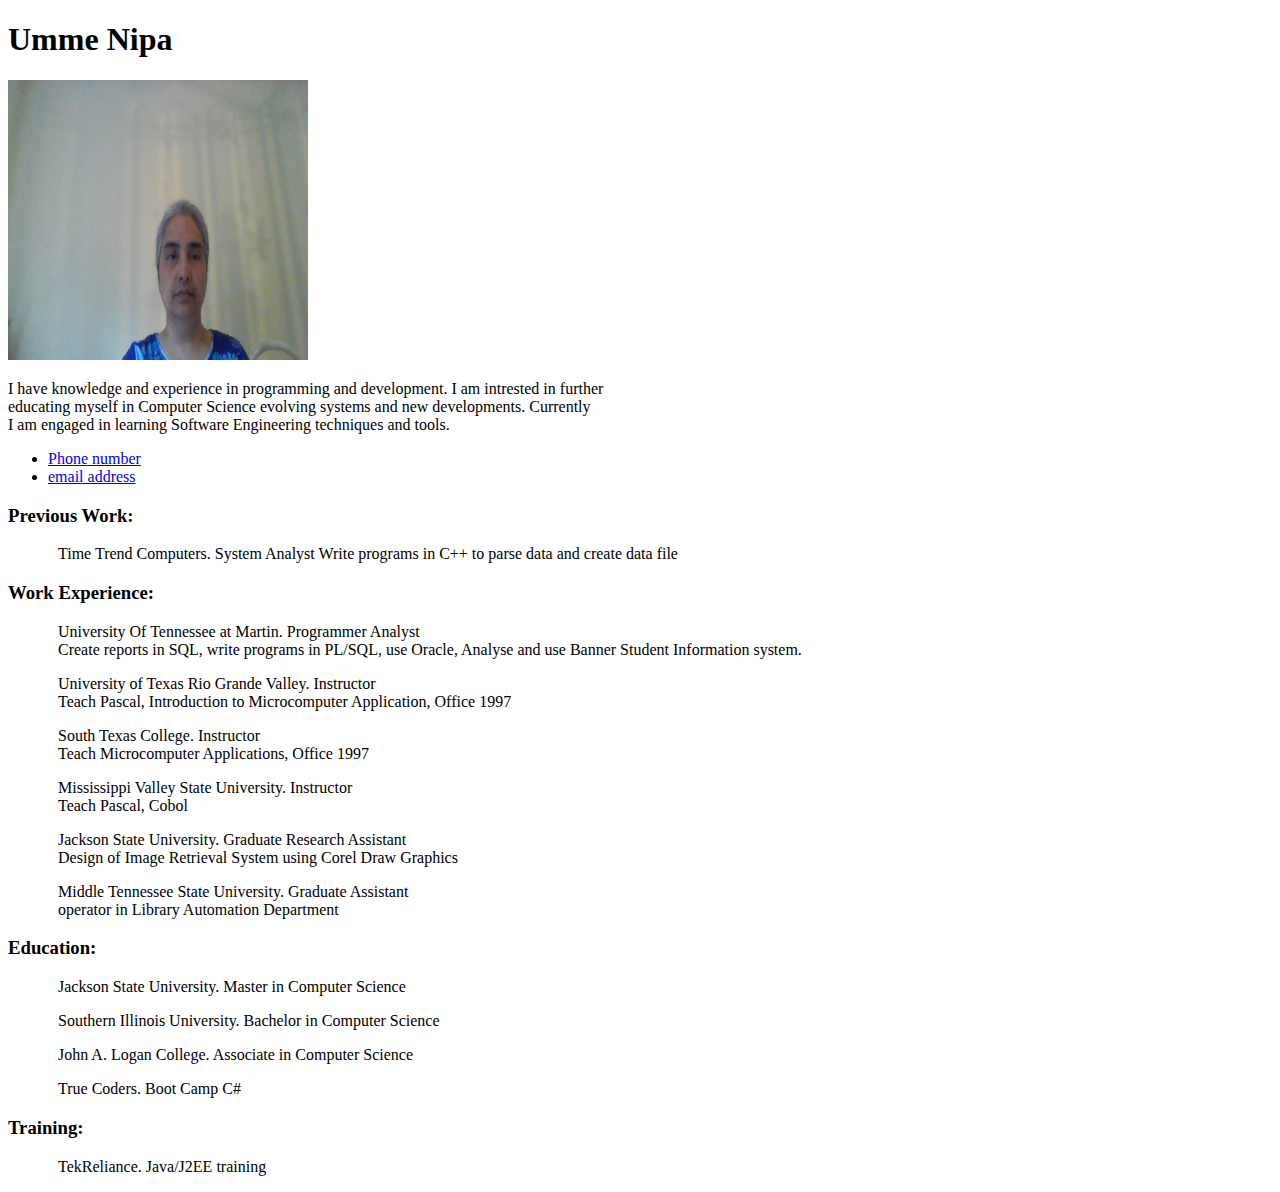
==== index.html @ 60f669bf "initial copy" ====
<!DOCTYPE html>
<html lang="en">
<head>
    <meta charset="UTF-8">
    <meta http-equiv="X-UA-Compatible" content="IE=edge">
    <meta name="viewport" content="width=device-width, initial-scale=1.0">
    <title>Umme Nipa</title>
</head>
<body>
    
    <Section>
        <h1>Umme Nipa</h1>
        <img src = "picturetwo.jpg" alt = "picture" width = 300 height = 280/>
        <p>I have knowledge and experience in programming and development.  I am intrested in further 
            <br>educating myself in Computer Science evolving systems and new developments.  Currently
            <br>I am engaged in learning Software Engineering techniques and tools.  </p>
        <ul>
            <li><a href="Tel: 3186197733">Phone number</a></li>
            <li><a href="mailto:unnipa01@yahoo.com"> email address</a></li>
        </ul>
    </Section>
    
    <section>
         <h3>Previous Work:</h3> 
         <p style = "margin-left:50px";>Time Trend Computers.  System Analyst   
             Write programs in C++ to parse data and create data file </p>
        <h3>Work Experience: </h3> 
        <p style = "margin-left:50px";> 
            University Of Tennessee at Martin.  Programmer Analyst<br>
            Create reports in SQL, write programs in PL/SQL,  use Oracle, Analyse and use Banner Student Information system.
        </p>
        <p style = "margin-left:50px";> University of Texas Rio Grande Valley.  Instructor<br>
           Teach Pascal, Introduction to Microcomputer Application, Office 1997
        </p>
        <p style = "margin-left:50px";>South Texas College.  Instructor<br>
            Teach Microcomputer Applications, Office 1997
        </p>
        <p style = "margin-left:50px";>Mississippi Valley State University.  Instructor<br>
            Teach Pascal, Cobol
        </p>
        <p style = "margin-left:50px";>Jackson State University.  Graduate Research Assistant<br>
            Design of Image Retrieval System using Corel Draw Graphics
        </p>
        <p style = "margin-left:50px";>Middle Tennessee State University.  Graduate Assistant<br>
            operator in Library Automation Department 
         </p>
    </section>

    <section>
            <h3>Education:</h3>
            <p style = "margin-left:50px";>Jackson State University.  Master in Computer Science
            </p>
            <p style = "margin-left:50px";>Southern Illinois University.  Bachelor in Computer Science
            </p>
            <p style = "margin-left:50px";>John A. Logan College.  Associate in Computer Science</p>
            <p style = "margin-left:50px"> True Coders.  Boot Camp C#
            </p>
    </section>

    <section>
            <h3>Training:</h3>
            <p style = "margin-left:50px";> 
                TekReliance.  Java/J2EE 
                training
            </p>

    </section>

</body>
</html>
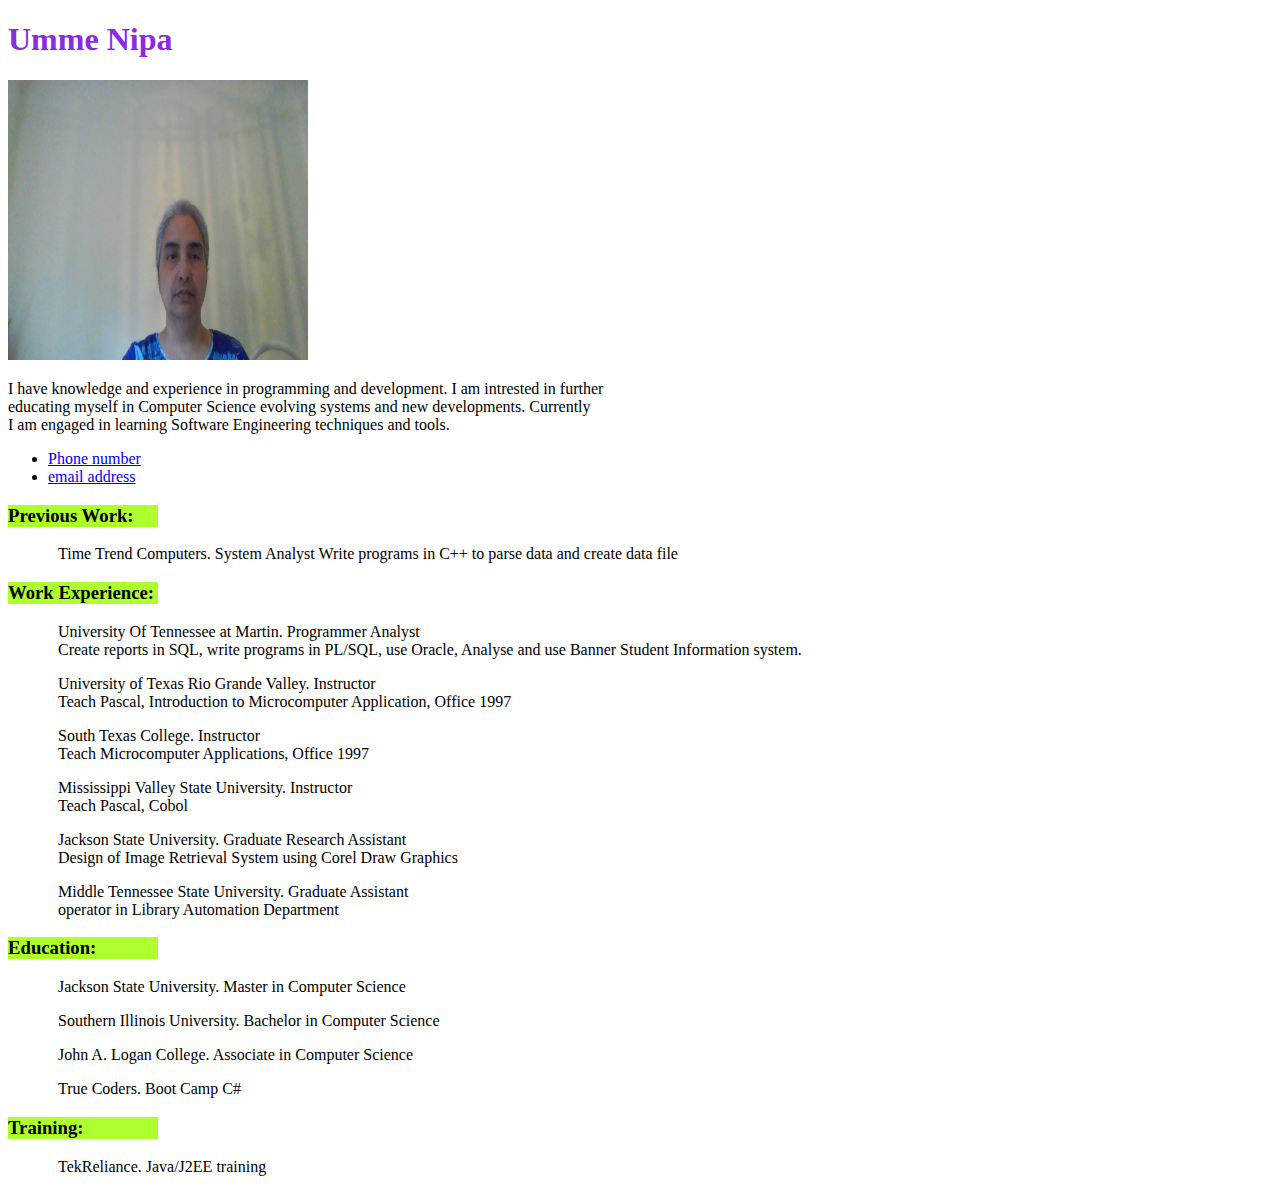
==== commit 62eb52df: "added css styles" ====
--- a/index.html
+++ b/index.html
@@ -4,27 +4,29 @@
     <meta charset="UTF-8">
     <meta http-equiv="X-UA-Compatible" content="IE=edge">
     <meta name="viewport" content="width=device-width, initial-scale=1.0">
+    <link rel = "stylesheet" href = "styles.css">
     <title>Umme Nipa</title>
 </head>
 <body>
-    
+    <div>
     <Section>
-        <h1>Umme Nipa</h1>
+        <h1 id = "name">Umme Nipa</h1>
         <img src = "picturetwo.jpg" alt = "picture" width = 300 height = 280/>
         <p>I have knowledge and experience in programming and development.  I am intrested in further 
             <br>educating myself in Computer Science evolving systems and new developments.  Currently
             <br>I am engaged in learning Software Engineering techniques and tools.  </p>
         <ul>
             <li><a href="Tel: 3186197733">Phone number</a></li>
-            <li><a href="mailto:unnipa01@yahoo.com"> email address</a></li>
+            <li><a href="mailto:unnipa01@yahoo.com">email address</a></li>
         </ul>
     </Section>
+    </div>
     
     <section>
-         <h3>Previous Work:</h3> 
-         <p style = "margin-left:50px";>Time Trend Computers.  System Analyst   
+         <h3 class = "focus-yellow">Previous Work:<br></h3> 
+         <p id = "nameBs" style = "margin-left:50px";>Time Trend Computers.  System Analyst   
              Write programs in C++ to parse data and create data file </p>
-        <h3>Work Experience: </h3> 
+        <h3 class = "focus-yellow"><span>Work Experience: </span></h3> 
         <p style = "margin-left:50px";> 
             University Of Tennessee at Martin.  Programmer Analyst<br>
             Create reports in SQL, write programs in PL/SQL,  use Oracle, Analyse and use Banner Student Information system.
@@ -47,7 +49,7 @@
     </section>
 
     <section>
-            <h3>Education:</h3>
+            <h3 class = "focus-yellow"><span>Education:</span></h3>
             <p style = "margin-left:50px";>Jackson State University.  Master in Computer Science
             </p>
             <p style = "margin-left:50px";>Southern Illinois University.  Bachelor in Computer Science
@@ -58,7 +60,7 @@
     </section>
 
     <section>
-            <h3>Training:</h3>
+            <h3 class = "focus-yellow"><span>Training:</span></h3>
             <p style = "margin-left:50px";> 
                 TekReliance.  Java/J2EE 
                 training
--- a/styles.css
+++ b/styles.css
@@ -0,0 +1,14 @@
+div :hover
+{
+    color:lightblue;
+}
+
+.focus-yellow 
+{
+    background-color: greenyellow;
+    width: 150px;
+}
+#name
+{
+    color: blueviolet;
+}